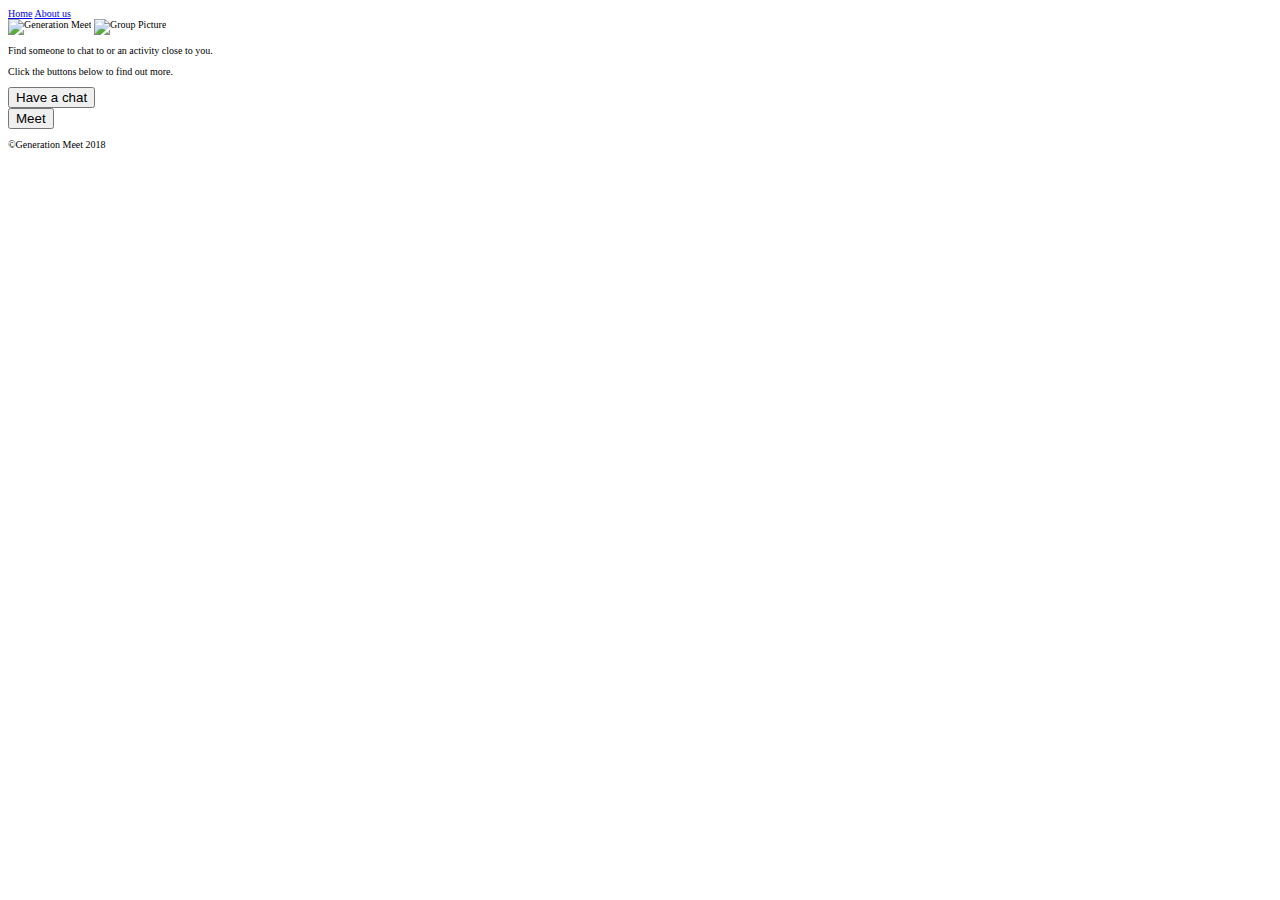
==== index.html @ 05a851e4 "added drift bot" ====
<!DOCTYPE html>
<html lang="en">

  <head>
    <link rel="stylesheet" type="text/css" href="./css/reset.css" />
    <link rel="stylesheet" type="text/css" href="./css/style.css" />
    <meta charset="UTF-8">
    <meta name="viewport" content="width=device-width, initial-scale=1.0">
    <title>Generation meet</title>
    <!-- Start of Async Drift Code -->
<script>
"use strict";

!function() {
  var t = window.driftt = window.drift = window.driftt || [];
  if (!t.init) {
    if (t.invoked) return void (window.console && console.error && console.error("Drift snippet included twice."));
    t.invoked = !0, t.methods = [ "identify", "config", "track", "reset", "debug", "show", "ping", "page", "hide", "off", "on" ],
    t.factory = function(e) {
      return function() {
        var n = Array.prototype.slice.call(arguments);
        return n.unshift(e), t.push(n), t;
      };
    }, t.methods.forEach(function(e) {
      t[e] = t.factory(e);
    }), t.load = function(t) {
      var e = 3e5, n = Math.ceil(new Date() / e) * e, o = document.createElement("script");
      o.type = "text/javascript", o.async = !0, o.crossorigin = "anonymous", o.src = "https://js.driftt.com/include/" + n + "/" + t + ".js";
      var i = document.getElementsByTagName("script")[0];
      i.parentNode.insertBefore(o, i);
    };
  }
}();
drift.SNIPPET_VERSION = '0.3.1';
drift.load('yrsfzd6yxitc');
</script>
<!-- End of Async Drift Code -->
  </head>

  <body>

    <nav id="navbar">
     <a href="#">Home</a>
     <a href="aboutus.html">About us</a>
    </nav>



    <img class="resize" src="img/logo2white.svg"  alt="Generation Meet">

    <img class"grouppic" src="img/group.jpeg" alt="Group Picture">

     <main id="intro">
       <p>Find someone to chat to or an activity close to you.</p>
       <p>Click the buttons below to find out more.</p>
     </main>

     <section class="button_section">
       <a href="haveachat.html"><button id="chatbutton">Have a chat</button>
       </a>
     </section>
     <section class="button_section">
       <a href="meet.html"><button id="meetbutton">Meet</button>
       </a>
     <section>

     <footer id="footer">
     <p>&copy;Generation Meet 2018</p>

    <script src="https://code.jquery.com/jquery-3.1.0.js"></script>
    <script src="js/main.js"></script>

  </body>
  </html>
---- css/style.css ----
body{
  font-size:10px;
}
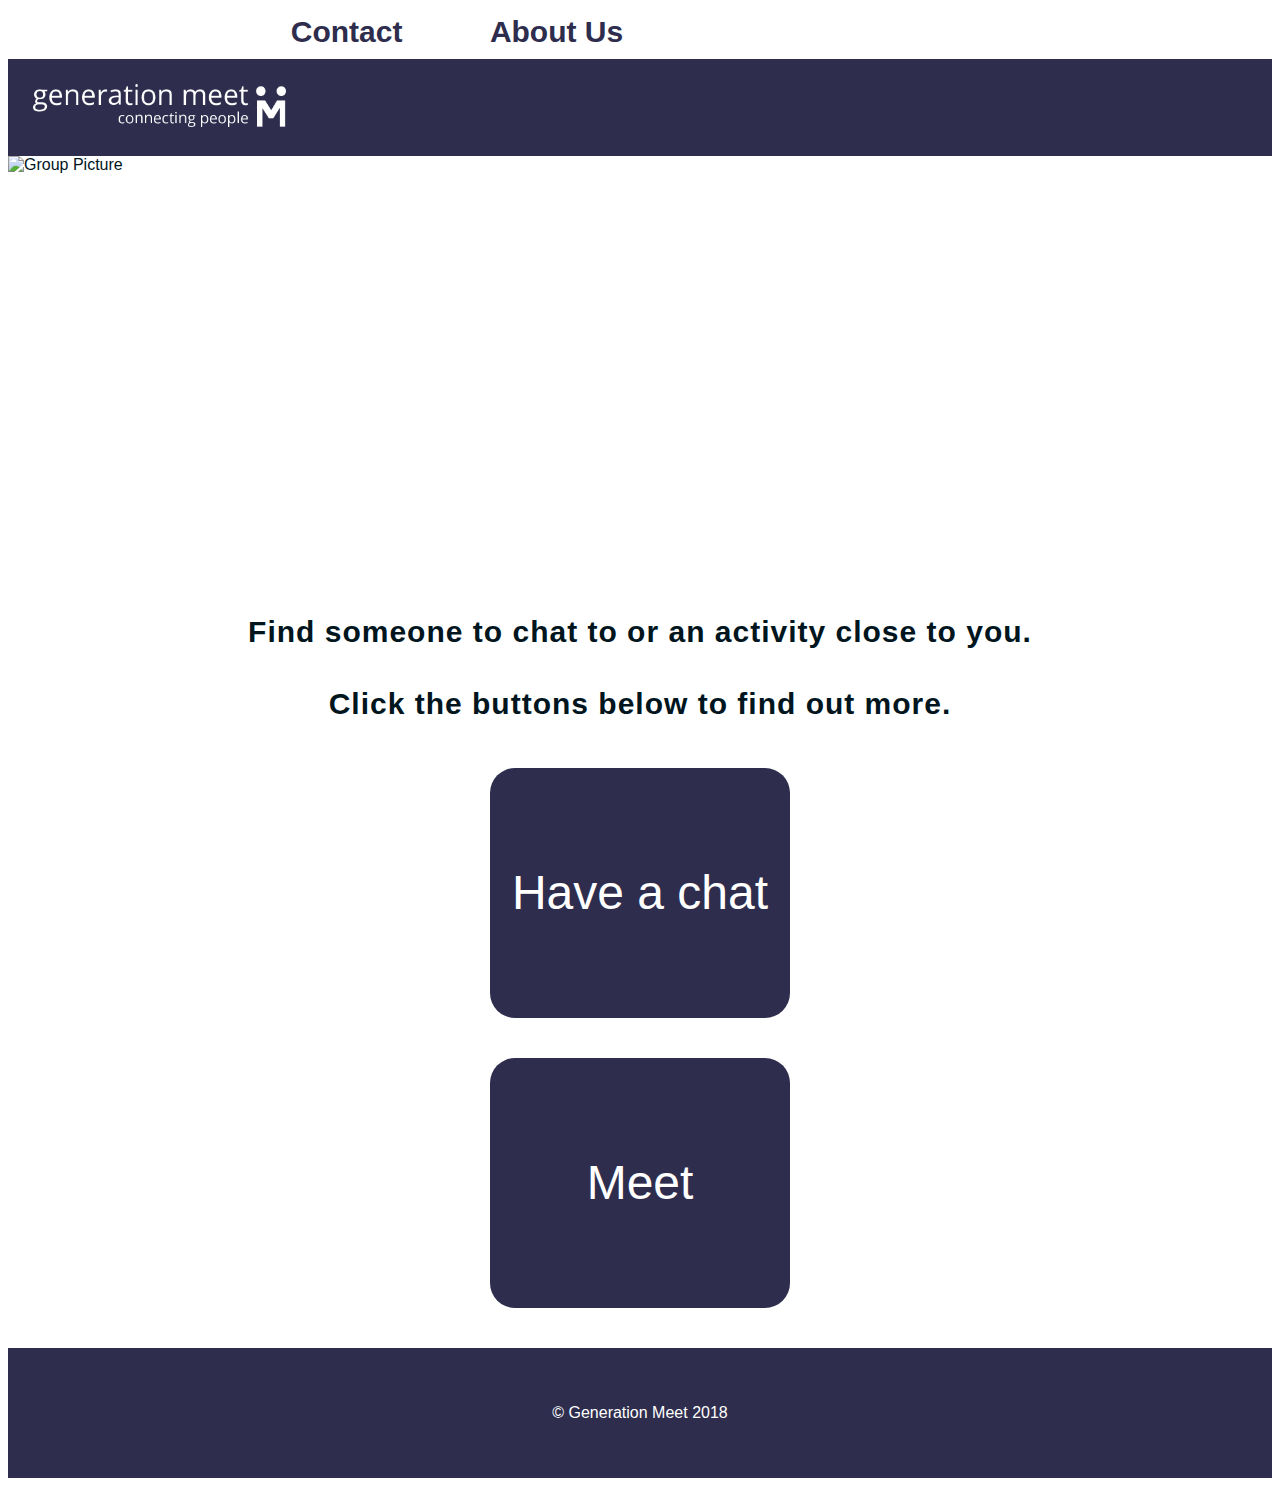
==== commit 9bb262f1: "merged the two final versions" ====
--- a/index.html
+++ b/index.html
@@ -39,18 +39,20 @@
 
   <body>
 
-    <nav id="navbar">
-     <a href="#">Home</a>
-     <a href="aboutus.html">About us</a>
-    </nav>
+    <header role="banner">
+      <nav id="navbar" role="navigation">
+       <a href="contactUsForm.html">Contact</a>
+       <a href="aboutus.html">About Us</a>
+      </nav>
+    <header>
 
+      <div id="logobackground">
+        <img id="logo" src="img/logowhite.png"  alt="Generation Meet Logo">
+        </div>
 
+        <img class="grouppic" src="img/happy_people.jpg" alt="Group Picture">
 
-    <img class="resize" src="img/logo2white.svg"  alt="Generation Meet">
-
-    <img class"grouppic" src="img/group.jpeg" alt="Group Picture">
-
-     <main id="intro">
+     <main id="intro" role="main">
        <p>Find someone to chat to or an activity close to you.</p>
        <p>Click the buttons below to find out more.</p>
      </main>
@@ -58,14 +60,14 @@
      <section class="button_section">
        <a href="haveachat.html"><button id="chatbutton">Have a chat</button>
        </a>
-     </section>
-     <section class="button_section">
+
        <a href="meet.html"><button id="meetbutton">Meet</button>
        </a>
-     <section>
+     </section>
 
-     <footer id="footer">
-     <p>&copy;Generation Meet 2018</p>
+     <footer id="footer" role="contentinfo">
+     <p id=p_footer>&copy; Generation Meet 2018</p>
+    </footer>
 
     <script src="https://code.jquery.com/jquery-3.1.0.js"></script>
     <script src="js/main.js"></script>
--- a/css/style.css
+++ b/css/style.css
@@ -1,3 +1,462 @@
-body{
-  font-size:10px;
-}
+/*Applies to everything*/
+html {
+  font-family: 'Source Sans Pro', sans-serif;
+  font-size: 16px;
+  color: #00151d;
+  scroll-behavior: smooth;
+}
+
+a {
+  text-decoration: none;
+}
+/*Applies to everything*/
+
+
+
+/* -------- Home Page -------*/
+#logo{
+  width: 35%;
+  padding: 2%;
+}
+#logobackground{
+    background-color: #2E2D4D;
+    max-width: auto;
+}
+
+#img{
+  width: 600px;
+
+}
+#resize {
+  max-width:60%;
+  max-height:35%;
+  padding: 40px;
+  background-color: #2E2D4D;
+  margin-top: 10px;
+}
+
+.grouppic{
+  display: inline-block;
+  max-width: 100%;
+  height: 200px;
+}
+
+#navbar{
+ color:#2E2D4D;
+ font-size:16pt;
+ margin-left: 20px;
+ margin-top: 15px;
+ margin-bottom: 10px;
+ }
+
+nav a{
+  color: #2E2D4D;
+  text-align: center;
+  padding: 15px 30px;
+  margin-right: 20px;
+  font-size: 30px;
+  font-family: 'Source Sans Pro', sans-serif;
+  font-weight: bold;
+}
+
+nav a:hover {
+   background-color: #2E2D4D;
+   color: white;
+ }
+
+ #intro{
+     font-weight: bold;
+     font-size:26pt;
+     text-align: center;
+     letter-spacing: 1px;
+     line-height: 1.4;
+     padding: 5%;
+ }
+
+ button {
+    color: white;
+    font-size: 3em;
+    cursor: pointer;
+    border:none;
+    width: 50%;
+    height: 25%;
+    padding-top:2%;
+    padding-bottom:2%;
+    margin:auto;
+    display: block;
+    border-radius: 25px;
+    margin-bottom:2%;
+ }
+
+ #chatbutton {
+   background-color: #2E2D4D;
+   border-radius: 25px;
+   /* margin-bottom: 100px; */
+   display: block;
+   margin:auto;
+   margin-bottom:40px;
+   width: 300px;
+   height: 250px;
+ }
+
+
+ #meetbutton {
+   background-color: #2E2D4D;
+   border-radius: 25px;
+   /* margin-bottom: 100px; */
+   display: block;
+   margin:auto;
+   margin-bottom:40px;
+   width: 300px;
+   height: 250px;
+ }
+
+
+ #chatbutton:hover {
+   background-color: #E4E3D3;
+   color: #2E2D4D;
+ }
+
+ #meetbutton:hover {
+   background-color: #E4E3D3;
+   color: #2E2D4D;
+ }
+
+ footer{
+  clear: both;
+  padding: 40px;
+  font:'Source Sans Pro';
+  color: white;
+  background-color: #2E2D4D;
+  margin-top: 40px;
+ }
+
+ #p_footer{
+   text-align: center;
+ }
+
+ /* ------About us ----------*/
+
+ #div_h1{
+   background-color: #2E2D4D;
+   height: 80px;
+   color: white;
+ }
+
+ #aboutus_h1 {
+   font-size: 50px;
+   text-align: center;
+ }
+
+ #team_photo{
+   width: 100%;
+   height: auto;
+   margin-top: 11px;
+ }
+ #aboutus_p{  /* --Text--*/
+      font-size: 1em;
+      padding: 5%;
+      max-width: 40%;
+    }
+
+  #aboutus_f{ /* --footer-- */
+    text-align: center;
+    }
+
+
+ /* -------- Meet Page -------*/
+ #purple_bar{
+   background-color: #2E2D4D;
+   padding: 2em;
+ }
+
+ #meet_h1 {
+   font-size: 50px;
+   text-align: center;
+   color:white;
+   background-color: #2E2D4D;
+   font-size:48pt;
+   font-weight:400;
+ }
+
+ #meet_h2{
+   text-align: center;
+   font-size: 40px;
+   font-weight: bolder;
+   padding: 1%;
+ }
+
+ #intro {
+   text-align: center;
+   font-size: 30px;
+   padding: 1%;
+ }
+
+ #postcode {
+   display:block;
+   width:20em;
+   height: 2em;
+   margin:10px auto;
+   padding:8px;
+   font-size:1.5em;
+   border-radius: 25px;
+ }
+
+ #submit {
+   display:block;
+   text-transform:uppercase;
+   background:#134c7e;
+   border:solid 2px #95bbdc;
+   width:10em;
+   height: 3em;
+   /* margin:10px auto; */
+   padding:10px;
+   font-size:1.5em
+ }
+
+ ul {
+   list-style-type: none;
+ }
+ li {
+   color: black;
+   padding: 50px;
+   margin-bottom: 20px;
+   -webkit-border-radius: 10px;
+   -webkit-border-radius: 10px;
+   -moz-border-radius: 10px;
+   -moz-border-radius: 10px;
+   border-radius: 10px;
+   border-radius: 10px;
+   background-color: #F5F5F5;
+ }
+ #eventsList{
+   font-size: 1.5em;
+ }
+ #event_name{
+   font-weight: bold;
+ }
+ #event{
+   background-color: #2E2D4D;
+   color: white;
+   padding: 10px;
+   border-radius: 25px;
+ }
+ #search_results{
+   font-size: 2em;
+   font-weight: bold;
+ }
+ #team_photo{
+     max-width: auto;
+     width:50%;
+     float: left;
+   }
+
+
+
+/* -----Start of media query---- */
+@media only screen and (min-width: 439px) and (max-width: 1346px){
+
+#navbar{
+ color:#2E2D4D;
+ font-size:20pt;
+ margin-left: 20%;
+ margin-top: 15px;
+ margin-bottom: 10px;
+ }
+
+ nav a{
+  color: #2E2D4D;
+  text-align: center;
+  padding: 15px 30px;
+  margin-right: 20px;
+  font-size: 30px;
+  font-family: 'Source Sans Pro', sans-serif;
+  font-weight: bold;
+}
+
+#resize{
+      /* max-width: 100%; */
+       /* width: 500px;
+      height: 160px;
+      padding-top: 50px;  */
+      margin-left: 10%;
+}
+
+#img{
+  background-color: #2E2D4D;
+  height: 150px;
+  width: 1440px;
+
+}
+
+
+.grouppic{
+     width: 1440px;
+    height: 412px;
+    max-width: 100%;
+}
+}
+ @media only screen and (min-width: 1347px) and (max-width: 1999px){
+
+   #navbar{
+    color:#2E2D4D;
+    font-size:20pt;
+    margin-left: 35%;
+    margin-top: 15px;
+    margin-bottom: 10px;
+    }
+
+    nav a{
+     color: #2E2D4D;
+     text-align: center;
+     padding: 15px 30px;
+     margin-right: 20px;
+     font-size: 30px;
+     font-family: 'Source Sans Pro', sans-serif;
+     font-weight: bold;
+   }
+
+   #team_photo{
+     max-width: 50%;
+     float: left;
+     margin-top: 10px;
+   }
+
+   #aboutus_p{
+     display: inline-block;
+     float: right;
+     max-width: 40%;
+     font-size: 2em;
+   }
+
+   #div_h1{
+    background-color:
+   }
+
+   #aboutus_h1{
+     padding: 2%;
+     text-align: center;
+   }
+
+
+/* -------- Media query Home Page -------*/
+
+#navbar{
+ color:#2E2D4D;
+ font-size:20pt;
+ margin-left: 35%;
+ margin-top: 15px;
+ margin-bottom: 10px;
+ }
+
+ nav a{
+  color: #2E2D4D;
+  text-align: center;
+  padding: 15px 30px;
+  margin-right: 20px;
+  font-size: 30px;
+  font-family: 'Source Sans Pro', sans-serif;
+  font-weight: bold;
+}
+
+#img{
+  background-color: #2E2D4D;
+  height: 150px;
+  width: 1440px;
+
+}
+
+#resize{
+      display: block;
+      margin-left: auto;
+      margin-right: auto;
+      width: 500px;
+      height: 160px;
+      padding-top: 50px;
+}
+
+.grouppic{
+    width: 1440px;
+    height: 412px;
+    max-width: 100%;
+}
+
+#intro{
+    font-weight: bold;
+    font-size:26pt;
+    text-align: center;
+    letter-spacing: 1px;
+    line-height: 1.4;
+    padding: 2%;
+    margin-top: 30px;
+}
+
+.button_section{
+  padding-right: 10%;
+  padding-left: 10%;
+  padding-bottom: 10%;
+  padding-top: 2%;
+  /* margin-top: 20px; */
+}
+
+#chatbutton {
+  background-color: #2E2D4D;
+  border-radius: 25px;
+  display: inline;
+  float:left;
+  width: 500px;
+  height: 160px;
+}
+
+#meetbutton {
+  background-color: #2E2D4D;
+  border-radius: 25px;
+  display: inline;
+  float: right;
+  width: 500px;
+  height: 160px;
+  margin-right: 5%;
+}
+
+
+#chatbutton:hover {
+  background-color: #E4E3D3;
+  color: #2E2D4D;
+}
+
+#meetbutton:hover {
+  background-color: #E4E3D3;
+  color: #2E2D4D;
+}
+
+#footer{
+  clear: both;
+  max-width: 100%;
+}
+
+/* -------- Media query About Us Page -------*/
+#team_photo{
+  float:left;
+}
+#aboutus_p{
+  padding: 5%;
+  /* text-align: justify; */
+  font-size: 2em;
+}
+#aboutus_h1{
+  padding: 2%;
+  text-align: center;
+}
+
+h1{
+ color:white;
+ background-color: #2E2D4D;
+ font-size:48pt;
+ font-weight:400;
+ }
+}
+
+  /* home page */
+  @media only screen and (min-width: 600px) {
+    #logo {width: 20%}
+  }
